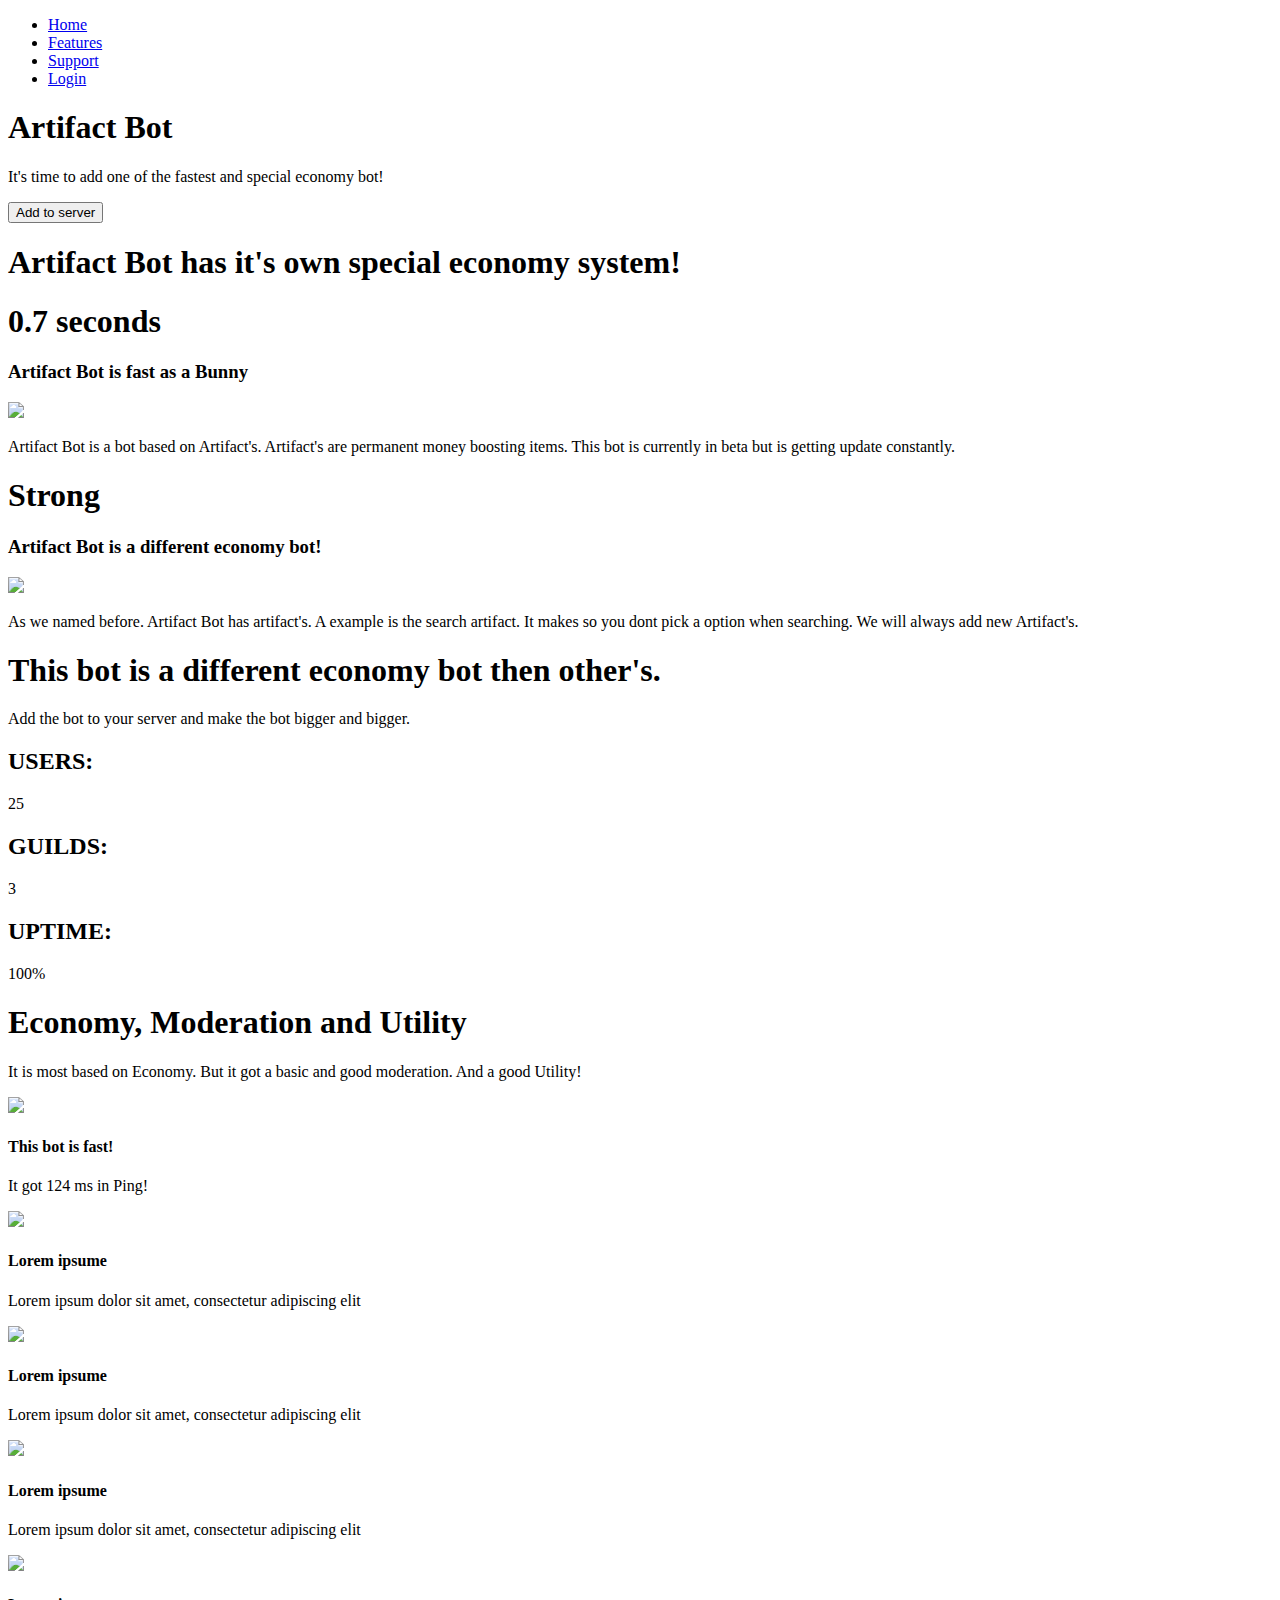
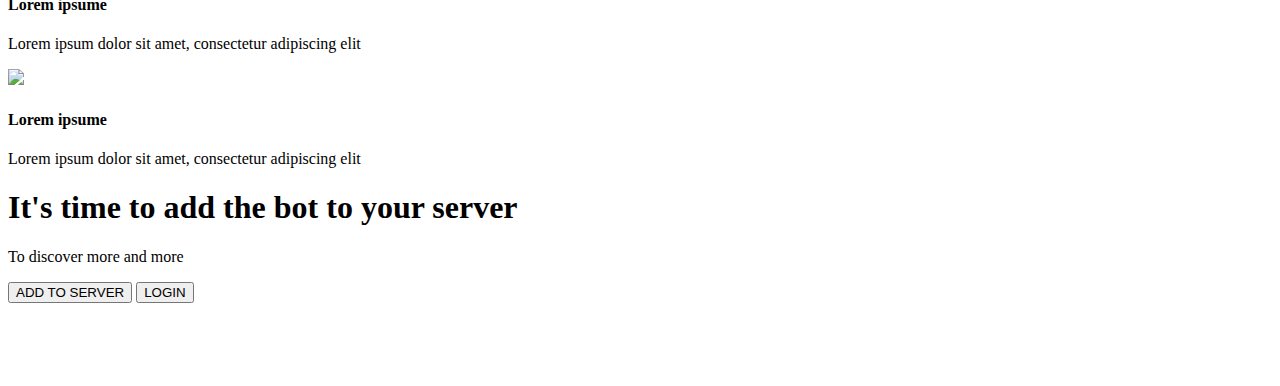
==== src/index.html @ 389627d5 "Update index.html" ====
<!DOCTYPE html>
<html lang="en">
  <head>
    <meta charset="utf-8">
    <meta http-equiv="X-UA-Compatible" content="IE=edge">
    <meta name="viewport" content="width=device-width, initial-scale=1">

    <title>Hello!</title>
    
    <link rel="stylesheet" href="/ArtifactBotWebsite/src/style.css">
    <link rel="stylesheet" href="https://cdnjs.cloudflare.com/ajax/libs/font-awesome/4.7.0/css/font-awesome.min.css">
    
  </head>  
  <body>
      <ul class="navbar">
        <li class="nav-item"><a href="/" >Home</a></li>
        <li class="nav-item"><a href="#feutures" >Features</a></li>
        <li class="nav-item"><a href="https://discord.gg/su74cYmw" >Support</a></li>
        <li class="nav-item"><a href="#" >Login</a></li>
      </ul>
    
    <header class="hero-section">
      
      <h1 class="hero-title">Artifact Bot</h1>
    
      <p class="hero-description">
        It's time to add one of the fastest and special economy bot!
      </p>
      <button class="hero-btn">
        Add to server
      </button>
    </header>
    
    <div class="time-load-section">
      <div class="container">
        <h1>
          Artifact Bot has it's own special economy system!
      </h1>
      <p>

      </p>
        
      <div class="row">
      <div class="card">
        <h1 class="card-timing">
          0.7 seconds
        </h1>
        <h3 class="card-title">
          Artifact Bot is fast as a Bunny
        </h3>
        <img class="card-image" src="/ArtifactBotWebsite/src/img/rabbit.png" width="200">
        <p class="card-description">
          Artifact Bot is a bot based on Artifact's. Artifact's are permanent money boosting items. This bot is currently in beta but is getting update constantly.
        </p>
      </div>
        
      <div class="card">
        <h1 class="card-timing">
          Strong
        </h1>
        <h3 class="card-title">
          Artifact Bot is a different economy bot!
        </h3>
        <img class="card-image" src="/ArtifactBotWebsite/src/tiger.png" width="200">
        <p class="card-description">
          As we named before. Artifact Bot has artifact's. A example is the search artifact. It makes so you dont pick a option when searching. We will always add new Artifact's.
        </p>
      </div>
        </div>
      </div>
    </div>
    
    <div class="statics-section">
      <div class="container">

      <h1 class="statics-title">
        This bot is a different economy bot then other's.
      </h1>
        <p class="statics-description">
          Add the bot to your server and make the bot bigger and bigger.
        </p>
      <div class="row">
        
      <div class="statics-rows">
        <h2>
          USERS:
        </h2>
        25
      </div>
      <div class="statics-rows">
        <h2>
        GUILDS:
        </h2>
        3
      </div>
      <div class="statics-rows">
        <h2>
        UPTIME:
        </h2>
        100%
      </div>
      </div>
      </div>
    </div>
    
    <div id="feutures" class="feutures-section">
      <h1 class="feutures-title">
        Economy, Moderation and Utility
      </h1>
      <p class="feutures-desciption">
        It is most based on Economy. But it got a basic and good moderation. And a good Utility!
      </p>
      <div class="row">
        <div class="feutures-card">
          <img src="/ArtifactBotWebsite/src/img/rabbit.png" class="card-image" width="200">
          <h4 class="card-title">
            This bot is fast!
          </h4>
          <p class="card-description">
            It got 124 ms in Ping!
          </p>
        </div>
        <div class="feutures-card">
          <img src="/ArtifactBotWebsite/src/img/rabbit.png" class="card-image" width="200">
          <h4 class="card-title">
            Lorem ipsume
          </h4>
          <p class="card-description">
            Lorem ipsum dolor sit amet, consectetur adipiscing elit
          </p>
        </div>
        <div class="feutures-card">
          <img src="/ArtifactBotWebsite/src/img/rabbit.png" class="card-image" width="200">
          <h4 class="card-title">
            Lorem ipsume
          </h4>
          <p class="card-description">
            Lorem ipsum dolor sit amet, consectetur adipiscing elit
          </p>
        </div>
                <div class="feutures-card">
          <img src="/ArtifactBotWebsite/src/img/rabbit.png" class="card-image" width="200">
          <h4 class="card-title">
            Lorem ipsume
          </h4>
          <p class="card-description">
            Lorem ipsum dolor sit amet, consectetur adipiscing elit
          </p>
        </div>
                <div class="feutures-card">
          <img src="/ArtifactBotWebsite/src/img/rabbit.png" class="card-image" width="200">
          <h4 class="card-title">
            Lorem ipsume
          </h4>
          <p class="card-description">
            Lorem ipsum dolor sit amet, consectetur adipiscing elit
          </p>
        </div>
                <div class="feutures-card">
          <img src="/ArtifactBotWebsite/src/img/rabbit.png" class="card-image" width="200">
          <h4 class="card-title">
            Lorem ipsume
          </h4>
          <p class="card-description">
            Lorem ipsum dolor sit amet, consectetur adipiscing elit
          </p>
        </div>
      </div>
    </div>
    
    
    <div class="s-m-section">
    <h1 class="s-m-title">
      It's time to add the bot to your server
      </h1>
      <p class="s-m-descritpion">
        To discover more and more

      </p>
        <button class="s-m-btn">
          ADD TO SERVER
        </button>
        <button class="s-m-btn-2">
          LOGIN
        </button>
        <br><br>
        <a href="https://discord.gg/QaYP7qNss8" class="s-m-link discord"><svg width="30" height="35" viewBox="0 0 30 35" fill="none" xmlns="http://www.w3.org/2000/svg"><path fill-rule="evenodd" clip-rule="evenodd" d="M3.51429 0.416748H26.4857C28.4229 0.416748 30 1.98841 30 3.93591V34.5834L26.3143 31.3376L24.24 29.4242L22.0457 27.3913L22.9543 30.5517H3.51429C1.57714 30.5517 0 28.9801 0 27.0326V3.93591C0 1.98841 1.57714 0.416748 3.51429 0.416748ZM18.7371 21.3438C19.2514 21.993 19.8686 22.7276 19.8686 22.7276C23.6571 22.608 25.1143 20.1309 25.1143 20.1309C25.1143 14.6301 22.6457 10.1713 22.6457 10.1713C20.1771 8.32633 17.8286 8.37758 17.8286 8.37758L17.5886 8.65091C20.5029 9.53925 21.8571 10.8205 21.8571 10.8205C20.0743 9.84675 18.3257 9.36841 16.6971 9.1805C15.4629 9.04383 14.28 9.078 13.2343 9.21466C13.1445 9.21466 13.0678 9.22768 12.9813 9.24236C12.9687 9.24449 12.9559 9.24666 12.9429 9.24883C12.3429 9.30008 10.8857 9.52216 9.05143 10.3251C8.41714 10.6155 8.04 10.8205 8.04 10.8205C8.04 10.8205 9.46286 9.47091 12.5486 8.58258L12.3771 8.37758C12.3771 8.37758 10.0286 8.32633 7.56 10.1713C7.56 10.1713 5.09143 14.6301 5.09143 20.1309C5.09143 20.1309 6.53143 22.608 10.32 22.7276C10.32 22.7276 10.9543 21.9588 11.4686 21.3097C9.29143 20.6605 8.46857 19.2938 8.46857 19.2938C8.46857 19.2938 8.64 19.4134 8.94857 19.5842C8.96571 19.6013 8.98286 19.6184 9.01714 19.6355C9.04286 19.6526 9.06857 19.6654 9.09429 19.6782C9.12 19.691 9.14571 19.7038 9.17143 19.7209C9.6 19.9601 10.0286 20.148 10.4229 20.3017C11.1257 20.5751 11.9657 20.8484 12.9429 21.0363C14.2286 21.2755 15.7371 21.3609 17.3829 21.0534C18.1886 20.9167 19.0114 20.6776 19.8686 20.3188C20.4686 20.0967 21.1371 19.7722 21.84 19.3109C21.84 19.3109 20.9829 20.7117 18.7371 21.3438ZM10.1487 16.6458C10.1487 15.6037 10.9201 14.7495 11.8973 14.7495C12.8744 14.7495 13.663 15.6037 13.6458 16.6458C13.6458 17.6878 12.8744 18.542 11.8973 18.542C10.9373 18.542 10.1487 17.6878 10.1487 16.6458ZM16.4058 16.6458C16.4058 15.6037 17.1773 14.7495 18.1544 14.7495C19.1315 14.7495 19.903 15.6037 19.903 16.6458C19.903 17.6878 19.1315 18.542 18.1544 18.542C17.1944 18.542 16.4058 17.6878 16.4058 16.6458Z" fill="white"></path></svg></a>
    </div>
    <br>
    <script src="/ArtifactBotWebsite/src/script.js" defer></script>
  </body>
</html>
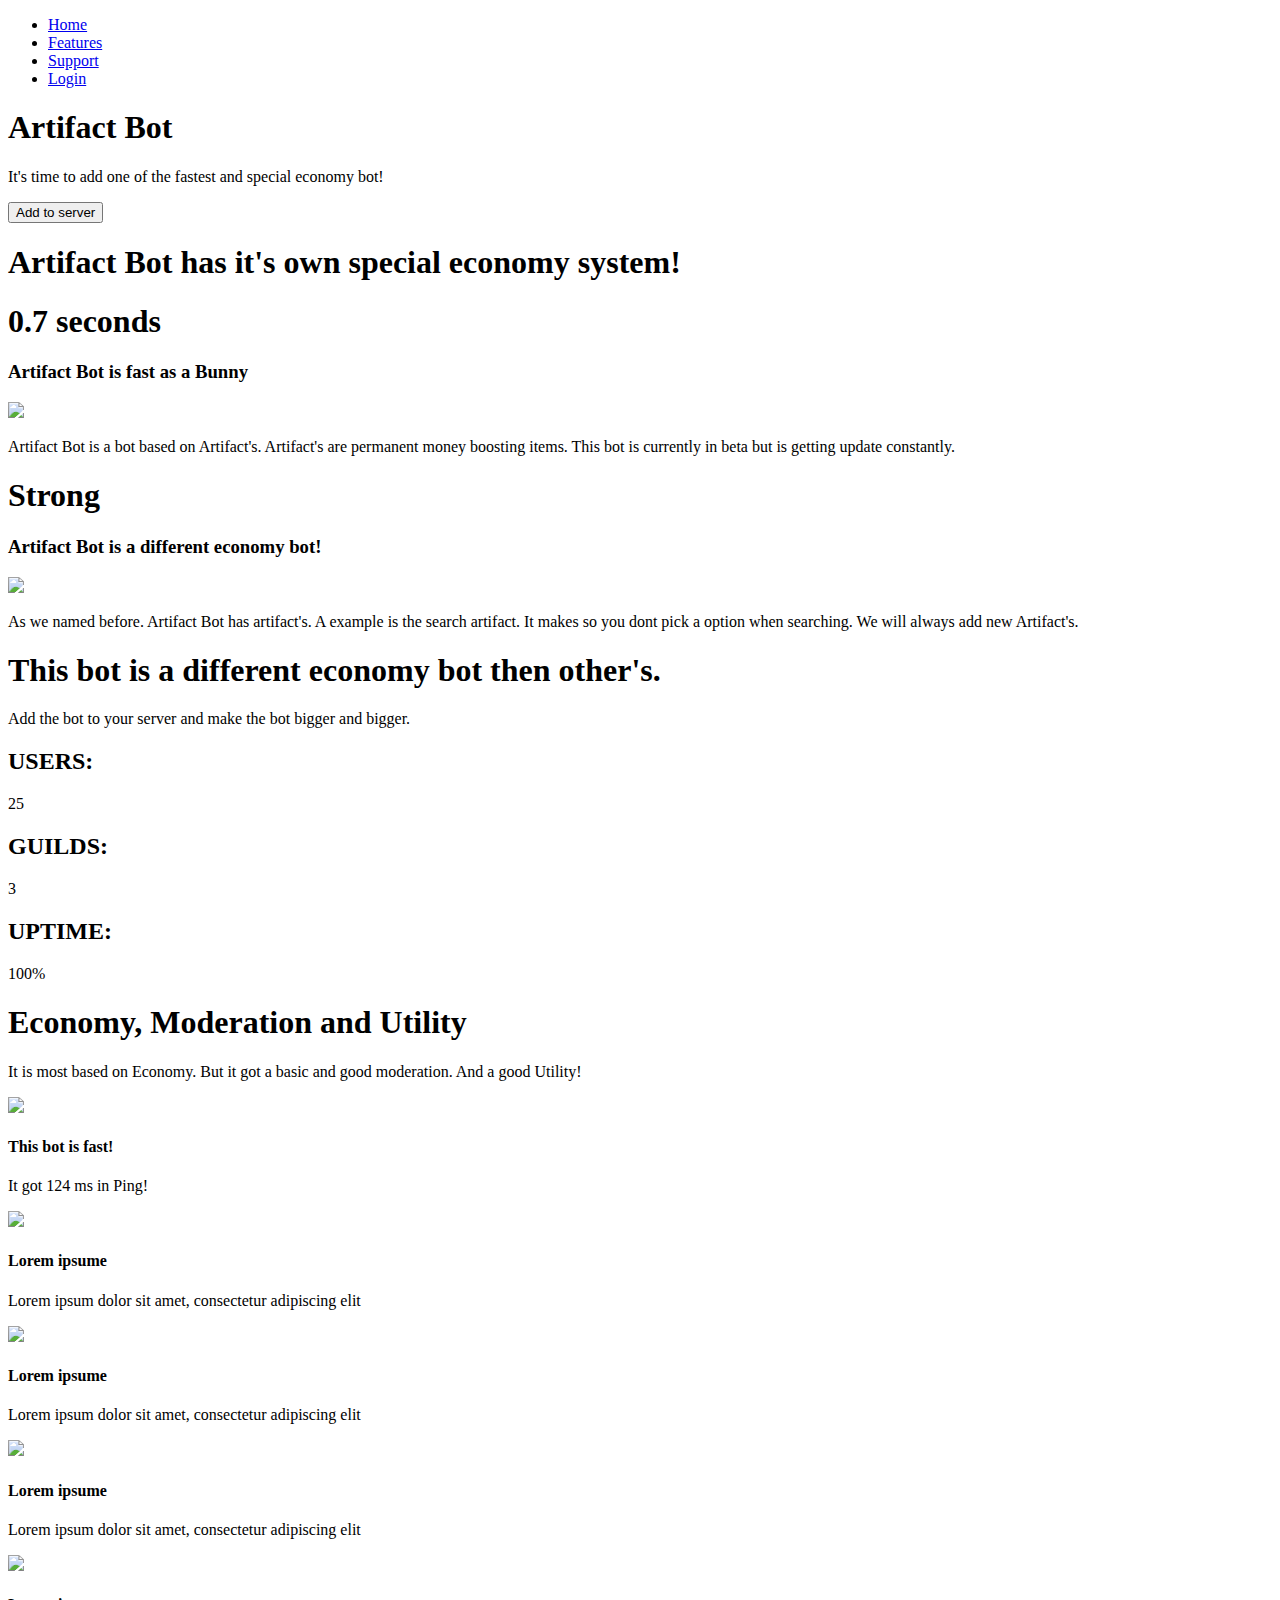
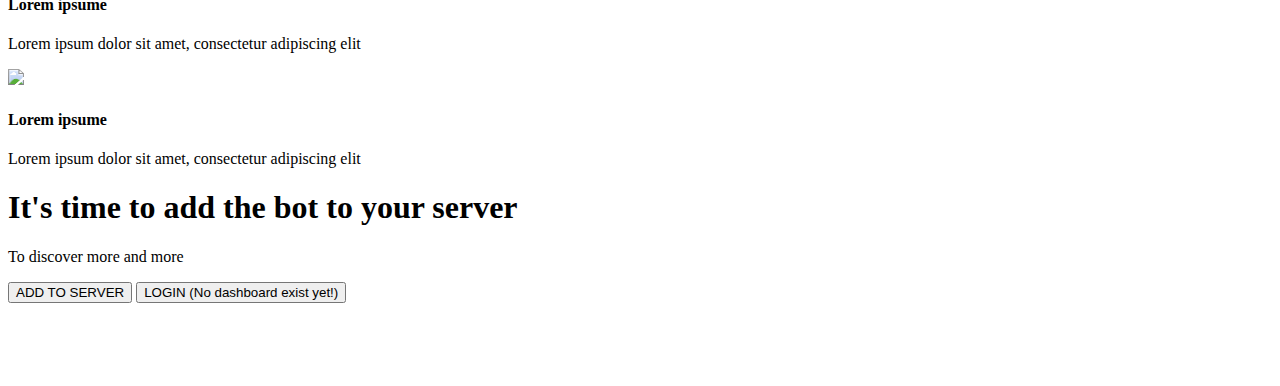
==== commit cc0b2b49: "Update index.html" ====
--- a/src/index.html
+++ b/src/index.html
@@ -15,7 +15,7 @@
       <ul class="navbar">
         <li class="nav-item"><a href="/" >Home</a></li>
         <li class="nav-item"><a href="#feutures" >Features</a></li>
-        <li class="nav-item"><a href="https://discord.gg/su74cYmw" >Support</a></li>
+        <li class="nav-item"><a href="https://discord.gg/QaYP7qNss8" >Support</a></li>
         <li class="nav-item"><a href="#" >Login</a></li>
       </ul>
     
@@ -61,7 +61,7 @@
         <h3 class="card-title">
           Artifact Bot is a different economy bot!
         </h3>
-        <img class="card-image" src="/ArtifactBotWebsite/src/tiger.png" width="200">
+        <img class="card-image" src="/ArtifactBotWebsite/src/img/tiger.png" width="200">
         <p class="card-description">
           As we named before. Artifact Bot has artifact's. A example is the search artifact. It makes so you dont pick a option when searching. We will always add new Artifact's.
         </p>
@@ -181,7 +181,7 @@
           ADD TO SERVER
         </button>
         <button class="s-m-btn-2">
-          LOGIN
+          LOGIN (No dashboard exist yet!)
         </button>
         <br><br>
         <a href="https://discord.gg/QaYP7qNss8" class="s-m-link discord"><svg width="30" height="35" viewBox="0 0 30 35" fill="none" xmlns="http://www.w3.org/2000/svg"><path fill-rule="evenodd" clip-rule="evenodd" d="M3.51429 0.416748H26.4857C28.4229 0.416748 30 1.98841 30 3.93591V34.5834L26.3143 31.3376L24.24 29.4242L22.0457 27.3913L22.9543 30.5517H3.51429C1.57714 30.5517 0 28.9801 0 27.0326V3.93591C0 1.98841 1.57714 0.416748 3.51429 0.416748ZM18.7371 21.3438C19.2514 21.993 19.8686 22.7276 19.8686 22.7276C23.6571 22.608 25.1143 20.1309 25.1143 20.1309C25.1143 14.6301 22.6457 10.1713 22.6457 10.1713C20.1771 8.32633 17.8286 8.37758 17.8286 8.37758L17.5886 8.65091C20.5029 9.53925 21.8571 10.8205 21.8571 10.8205C20.0743 9.84675 18.3257 9.36841 16.6971 9.1805C15.4629 9.04383 14.28 9.078 13.2343 9.21466C13.1445 9.21466 13.0678 9.22768 12.9813 9.24236C12.9687 9.24449 12.9559 9.24666 12.9429 9.24883C12.3429 9.30008 10.8857 9.52216 9.05143 10.3251C8.41714 10.6155 8.04 10.8205 8.04 10.8205C8.04 10.8205 9.46286 9.47091 12.5486 8.58258L12.3771 8.37758C12.3771 8.37758 10.0286 8.32633 7.56 10.1713C7.56 10.1713 5.09143 14.6301 5.09143 20.1309C5.09143 20.1309 6.53143 22.608 10.32 22.7276C10.32 22.7276 10.9543 21.9588 11.4686 21.3097C9.29143 20.6605 8.46857 19.2938 8.46857 19.2938C8.46857 19.2938 8.64 19.4134 8.94857 19.5842C8.96571 19.6013 8.98286 19.6184 9.01714 19.6355C9.04286 19.6526 9.06857 19.6654 9.09429 19.6782C9.12 19.691 9.14571 19.7038 9.17143 19.7209C9.6 19.9601 10.0286 20.148 10.4229 20.3017C11.1257 20.5751 11.9657 20.8484 12.9429 21.0363C14.2286 21.2755 15.7371 21.3609 17.3829 21.0534C18.1886 20.9167 19.0114 20.6776 19.8686 20.3188C20.4686 20.0967 21.1371 19.7722 21.84 19.3109C21.84 19.3109 20.9829 20.7117 18.7371 21.3438ZM10.1487 16.6458C10.1487 15.6037 10.9201 14.7495 11.8973 14.7495C12.8744 14.7495 13.663 15.6037 13.6458 16.6458C13.6458 17.6878 12.8744 18.542 11.8973 18.542C10.9373 18.542 10.1487 17.6878 10.1487 16.6458ZM16.4058 16.6458C16.4058 15.6037 17.1773 14.7495 18.1544 14.7495C19.1315 14.7495 19.903 15.6037 19.903 16.6458C19.903 17.6878 19.1315 18.542 18.1544 18.542C17.1944 18.542 16.4058 17.6878 16.4058 16.6458Z" fill="white"></path></svg></a>
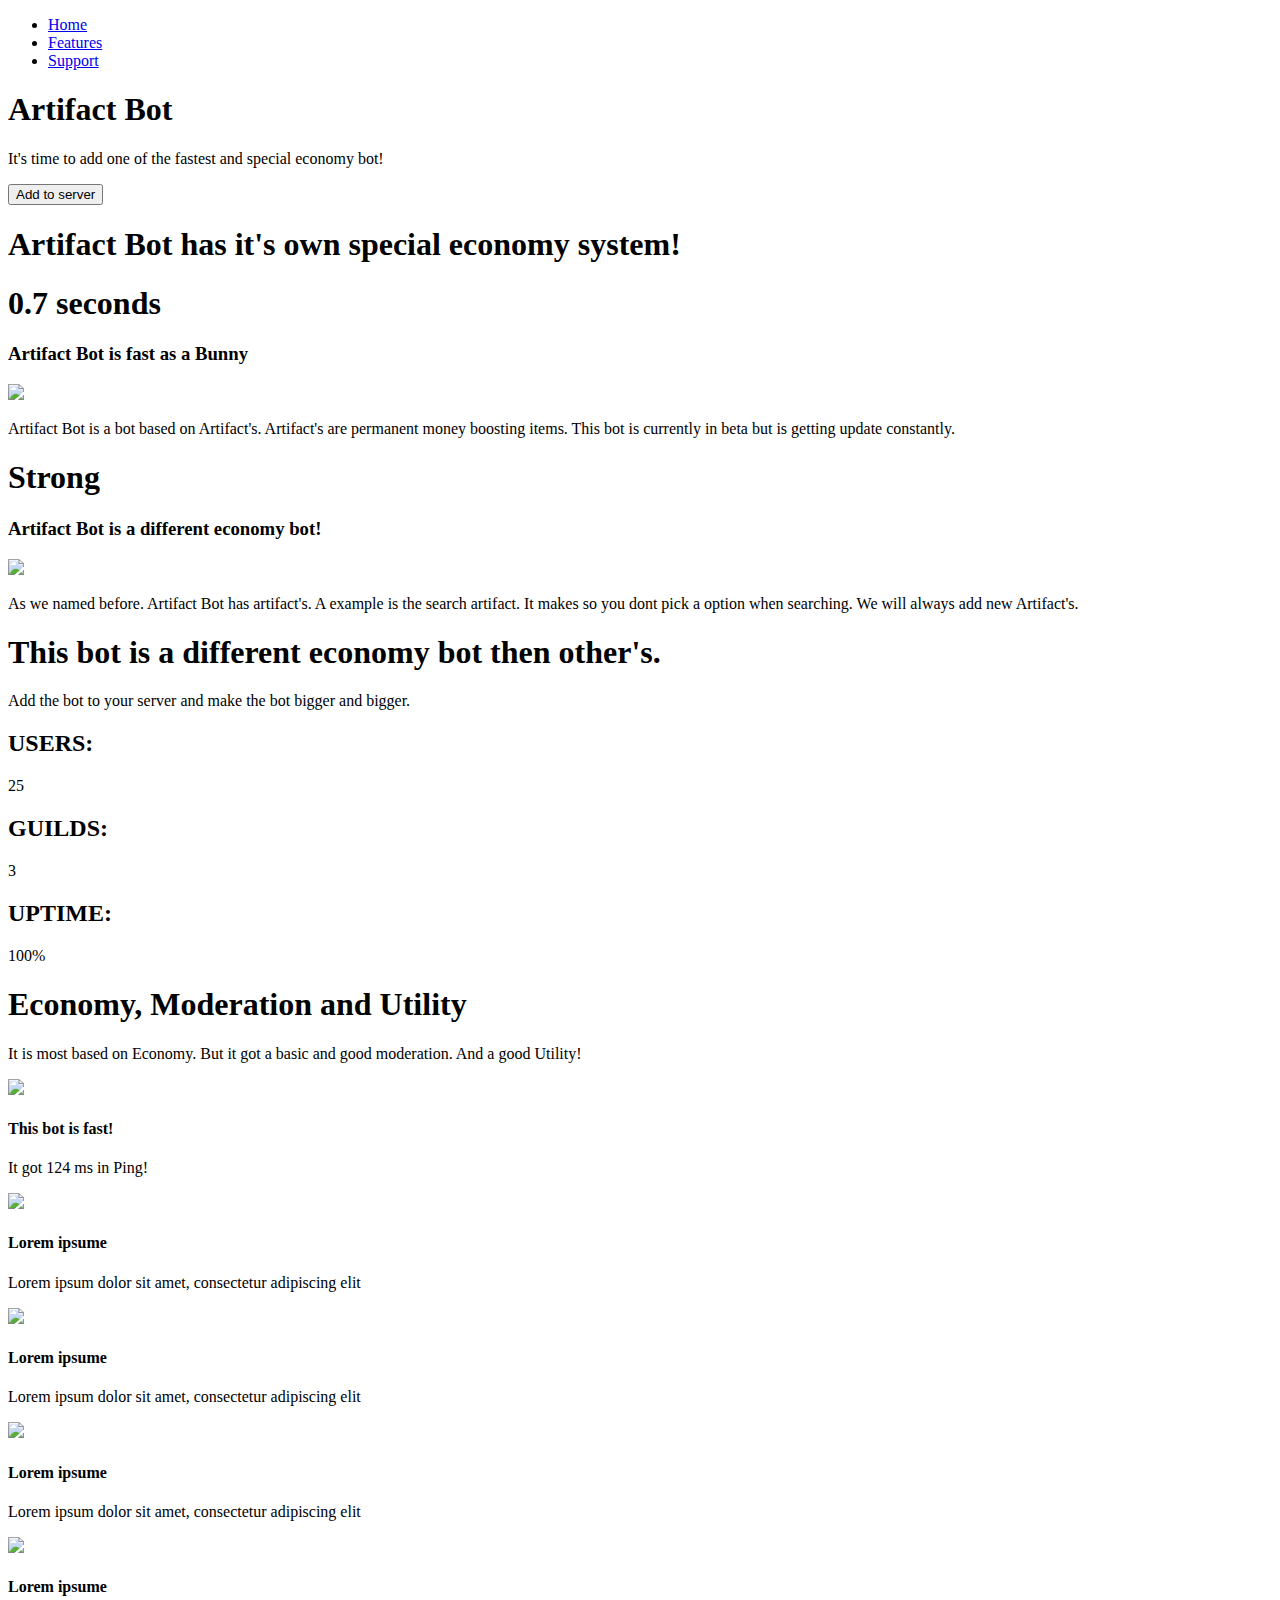
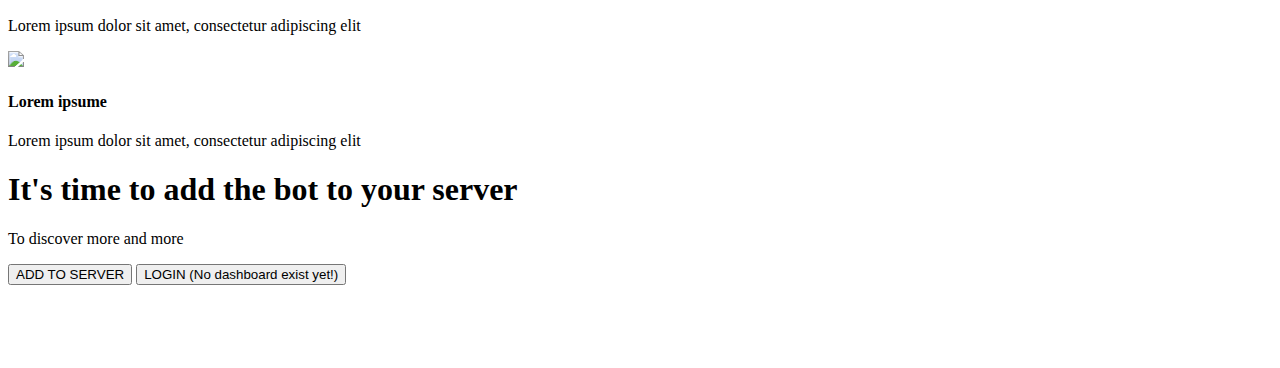
==== commit 9741579f: "Update index.html" ====
--- a/src/index.html
+++ b/src/index.html
@@ -5,7 +5,7 @@
     <meta http-equiv="X-UA-Compatible" content="IE=edge">
     <meta name="viewport" content="width=device-width, initial-scale=1">
 
-    <title>Hello!</title>
+    <title>Aritfact bot - Discord</title>
     
     <link rel="stylesheet" href="/ArtifactBotWebsite/src/style.css">
     <link rel="stylesheet" href="https://cdnjs.cloudflare.com/ajax/libs/font-awesome/4.7.0/css/font-awesome.min.css">
@@ -16,7 +16,7 @@
         <li class="nav-item"><a href="/" >Home</a></li>
         <li class="nav-item"><a href="#feutures" >Features</a></li>
         <li class="nav-item"><a href="https://discord.gg/QaYP7qNss8" >Support</a></li>
-        <li class="nav-item"><a href="#" >Login</a></li>
+<!--        <li class="nav-item"><a href="#" >Login</a></li> -->
       </ul>
     
     <header class="hero-section">
